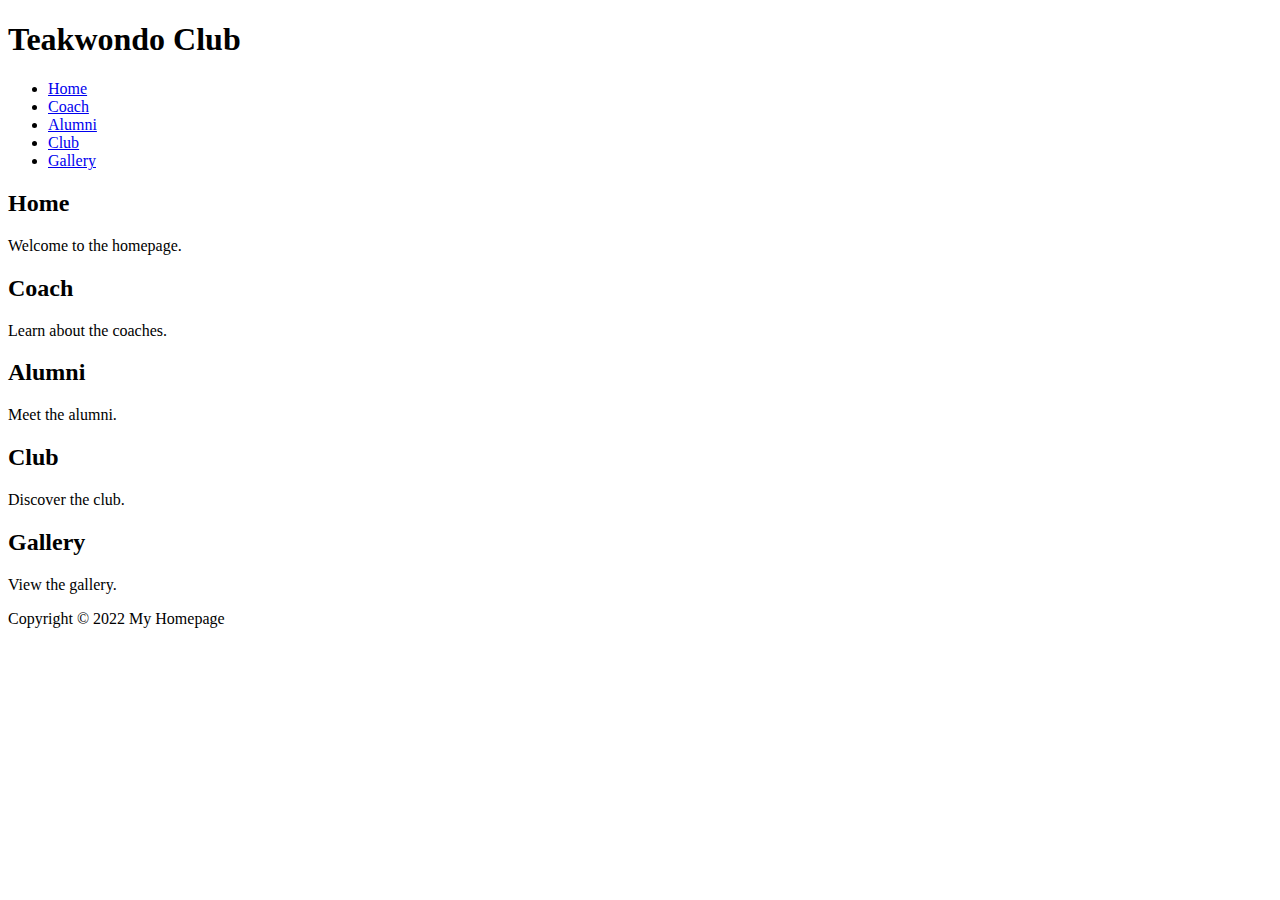
==== index.html @ 528c1400 "initial commit" ====
<!DOCTYPE html>
<html>
    <head>
        <link rel="stylesheet" href="style.css">
    </head>
  <head>
    <title>Teakwondo Club </title>
    <meta charset="utf-8" />
    <meta name="viewport" content="width=device-width, initial-scale=1" />
    <link rel="stylesheet" href="assets/css/main.css" />
  </head>
  <body>
    <header>
      <h1>Teakwondo Club</h1>
      <nav>
        <ul>
          <li><a href="#home">Home</a></li>
          <li><a href="sections/coach.html">Coach</a></li>
          <li><a href="#alumni">Alumni</a></li>
          <li><a href="#club">Club</a></li>
          <li><a href="sections/gallery.html">Gallery</a></li>
        </ul>
      </nav>
    </header>
    <main>
      <section id="home">
        <h2>Home</h2>
        <p>Welcome to the homepage.</p>
      </section>
      <section id="coach">
        <h2>Coach</h2>
        <p>Learn about the coaches.</p>
      </section>
      <section id="alumni">
        <h2>Alumni</h2>
        <p>Meet the alumni.</p>
      </section>
      <section id="club">
        <h2>Club</h2>
        <p>Discover the club.</p>
      </section>
      <section id="gallery">
        <h2>Gallery</h2>
        <p>View the gallery.</p>
      </section>
    </main>
    <footer>
      <p>Copyright &copy; 2022 My Homepage</p>
    </footer>
  </body>
</html>
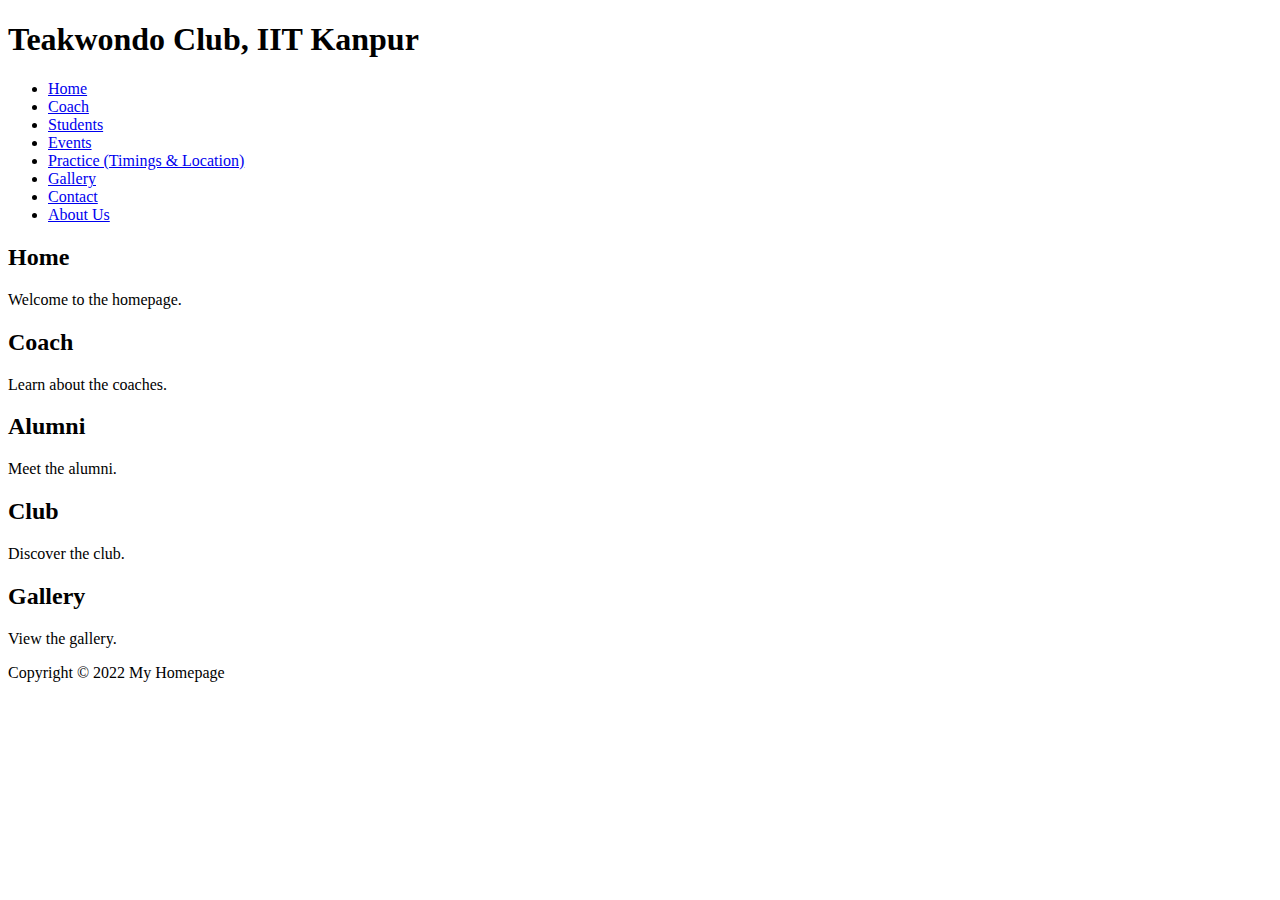
==== commit 3aa3444b: "initial commit" ====
--- a/index.html
+++ b/index.html
@@ -4,21 +4,26 @@
         <link rel="stylesheet" href="style.css">
     </head>
   <head>
-    <title>Teakwondo Club </title>
+    <title>Taekwondo Club </title>
     <meta charset="utf-8" />
     <meta name="viewport" content="width=device-width, initial-scale=1" />
     <link rel="stylesheet" href="assets/css/main.css" />
   </head>
   <body>
     <header>
-      <h1>Teakwondo Club</h1>
+      <h1>Teakwondo Club, IIT Kanpur</h1>
       <nav>
         <ul>
+          <!-- Home, Events, Coach, Practice (Timings & Location), Gallery, Contact, About Us -->
           <li><a href="#home">Home</a></li>
           <li><a href="sections/coach.html">Coach</a></li>
-          <li><a href="#alumni">Alumni</a></li>
-          <li><a href="#club">Club</a></li>
+          <!-- <li><a href="#alumni">Alumni</a></li> -->
+          <li><a href="#alumni">Students</a></li>
+          <li><a href="#alumni">Events</a></li>
+          <li><a href="#alumni">Practice (Timings & Location)</a></li>
           <li><a href="sections/gallery.html">Gallery</a></li>
+          <li><a href="sections/gallery.html">Contact</a></li>
+          <li><a href="#aboutus">About Us</a></li>
         </ul>
       </nav>
     </header>
